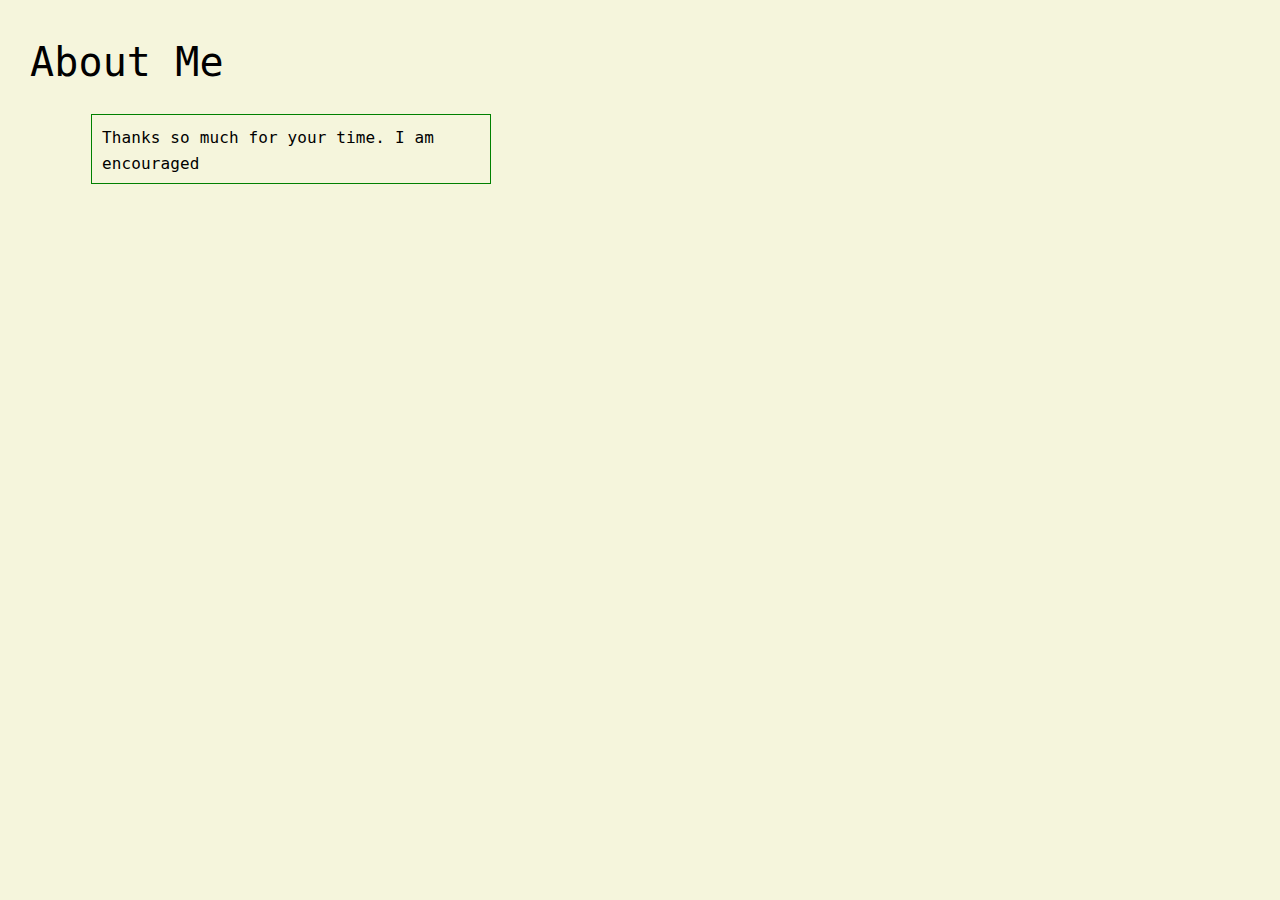
==== quiz_about_me.html @ 516e1d08 "new files about-me project" ====
<!DOCTYPE html>
<html lang="en">
<head>
    <meta charset="UTF-8">
    <meta name="viewport" content="width=device-width, initial-scale=1.0">
    <title>About me lab 201</title>

    <link rel="stylesheet" href="reset_style.css">
    <link rel="stylesheet" href="style.css">
    <script src="add_code.js"></script>
</head>
<body>
    <head>
<h1>About Me </h1>

    </head>
    <main>


    </main>

    <footer>


    </footer>


  <Section>
    <div class="div1">
        <p>Thanks so much for your time. I am encouraged</p>
        <script>quiz1()</script></div>
  </Section>
  <p></p>


<p></p>




</body>
</html>
---- style.css ----
/* universal style using '*'    */
* {
    padding: 0;
    margin: 0;
    box-sizing: border-box;
}

head {
  width: 90%;
  margin-top: 20px;
  background-color: rgb(207,219,105);
  /* background-color: #e3eaa7; */
  margin-bottom: 20px;
  min-height: 100px;
  text-decoration: none;

}

/* :root is custom set-up, predefined  */
:root {
    --my_background: beige;
    --my_header_background:light green;
    --my_unordered_list_background: HEX: #deeaee;
    --my_ordered_list_background:HEX: #ffef96;
}

h1 {
    background-color: var(--my_header_background);
    font-size: 40px;
    width: 90%;
}

h2 {
  background-color: var(--my_header_background);
  font-size: 3rem30px;
  width: 90%;
}

h3 {
  background-color: var(--my_header_background);
  font-size: 20px;
  width: 90%;
}



body {
  min-width: 320px;
  font-family:monospace;
  letter-spacing: 0.01em;
  line-height: 1.6;
  background-color: var(--my_background);
  margin: 30px;
}

section {
    width: 90%;
    margin: 20px auto;
    /* background-color: #e3eaa7; */
    margin-bottom: 20px;
    min-height: 100px;
}


section ul {
    list-style: none;
    padding-left: 1rem;
    background-color: var(--my_unordered_list_background);
  }

  section ol {
    background-color: var(--pnk);
    margin-bottom: 1rem;
    padding: 2rem;
  }

  p {

    font-size: 1rem;
    font-weight: 50;
    word-wrap: break-word;
    margin-bottom: 20;
    font-weight: 50;
  }

  nav ul li a {
    display: inline-block;
    height: 90%;
    width: auto;
    text-decoration: none;
    font-size: 1rem;
    margin-right:  20px;
    margin-left: 0;
    text-decoration: none;
    
  }

 .highlight p {
  text-decoration: wavy;
 }

  .nav1 a:hover {
    color: green;
    text-underline-offset: 10px;
    text-decoration: none;
    background-color: rgb(219, 136,135, 0.5);
  }

  hr.hline1 {
    border-top:1px solid green;
    margin-left: 400px;
}



#page_wrapper {
    width: auto;
    margin: o auto;
}


.div1{
  width: 400px;
  height: 70px;
  padding: 10px;
  border: 1px solid green;
  align-items: center;
}
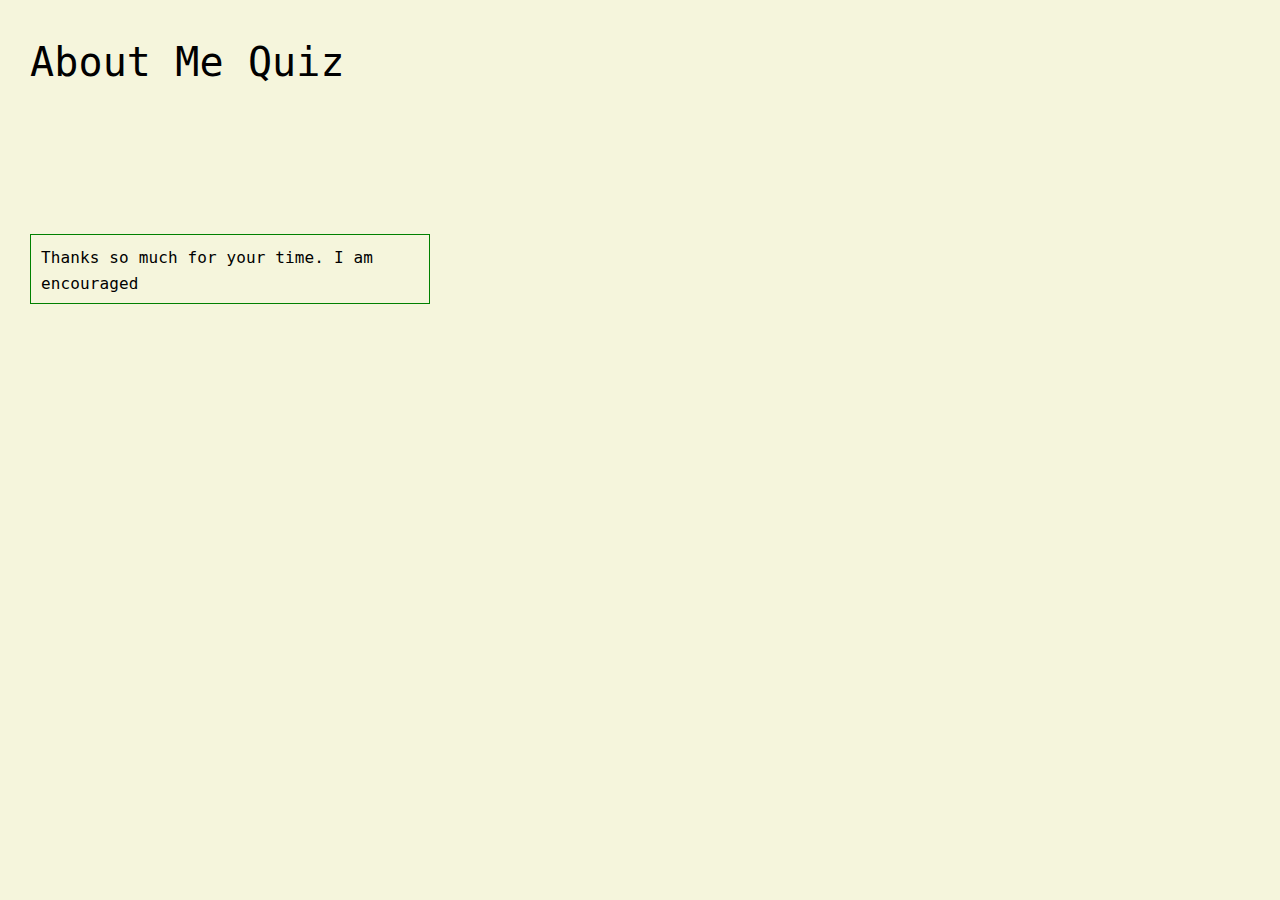
==== commit f78d7b3e: "amendment" ====
--- a/quiz_about_me.html
+++ b/quiz_about_me.html
@@ -3,7 +3,7 @@
 <head>
     <meta charset="UTF-8">
     <meta name="viewport" content="width=device-width, initial-scale=1.0">
-    <title>About me lab 201</title>
+    <title>About my lab 201</title>
 
     <link rel="stylesheet" href="reset_style.css">
     <link rel="stylesheet" href="style.css">
@@ -11,7 +11,7 @@
 </head>
 <body>
     <head>
-<h1>About Me </h1>
+<h1>About Me Quiz</h1>
 
     </head>
     <main>
@@ -26,12 +26,28 @@
 
 
   <Section>
-    <div class="div1">
-        <p>Thanks so much for your time. I am encouraged</p>
+    
+<!--
+        
         <script>quiz1()</script></div>
+
+        <p><script>quiz2()</script></div></p>
+
+        <p><script>quiz3()</script></div></p>
+
+        <p><script>quiz4()</script></div></p> 
+
+        <p><script>quiz5()</script></div></p>
+
+  -->
+
   </Section>
   <p></p>
-
+<p>
+  <script>my_favourite()</script>
+</p>
+    <div class="div1">
+        <p>Thanks so much for your time. I am encouraged</p><div>
 
 <p></p>
 
--- a/style.css
+++ b/style.css
@@ -62,16 +62,22 @@
 }
 
 
-section ul {
-    list-style: none;
+section ol {
+    list-style-type: style;
     padding-left: 1rem;
     background-color: var(--my_unordered_list_background);
+  }
+
+  ul {
+    list-style:square;
+    padding-left: 2vw;
+    
   }
 
   section ol {
     background-color: var(--pnk);
     margin-bottom: 1rem;
-    padding: 2rem;
+    padding: 2vw;
   }
 
   p {
@@ -91,7 +97,6 @@
     font-size: 1rem;
     margin-right:  20px;
     margin-left: 0;
-    text-decoration: none;
     
   }
 
@@ -108,7 +113,9 @@
 
   hr.hline1 {
     border-top:1px solid green;
-    margin-left: 400px;
+ 
+
+
 }
 
 
@@ -125,4 +132,17 @@
   padding: 10px;
   border: 1px solid green;
   align-items: center;
+}
+
+.container {
+
+  display: flex;
+}
+
+.column {
+
+  flex: 33%;
+  text-align: left;
+  margin-left: 1vw;
+  border-right: 1vw;
 }